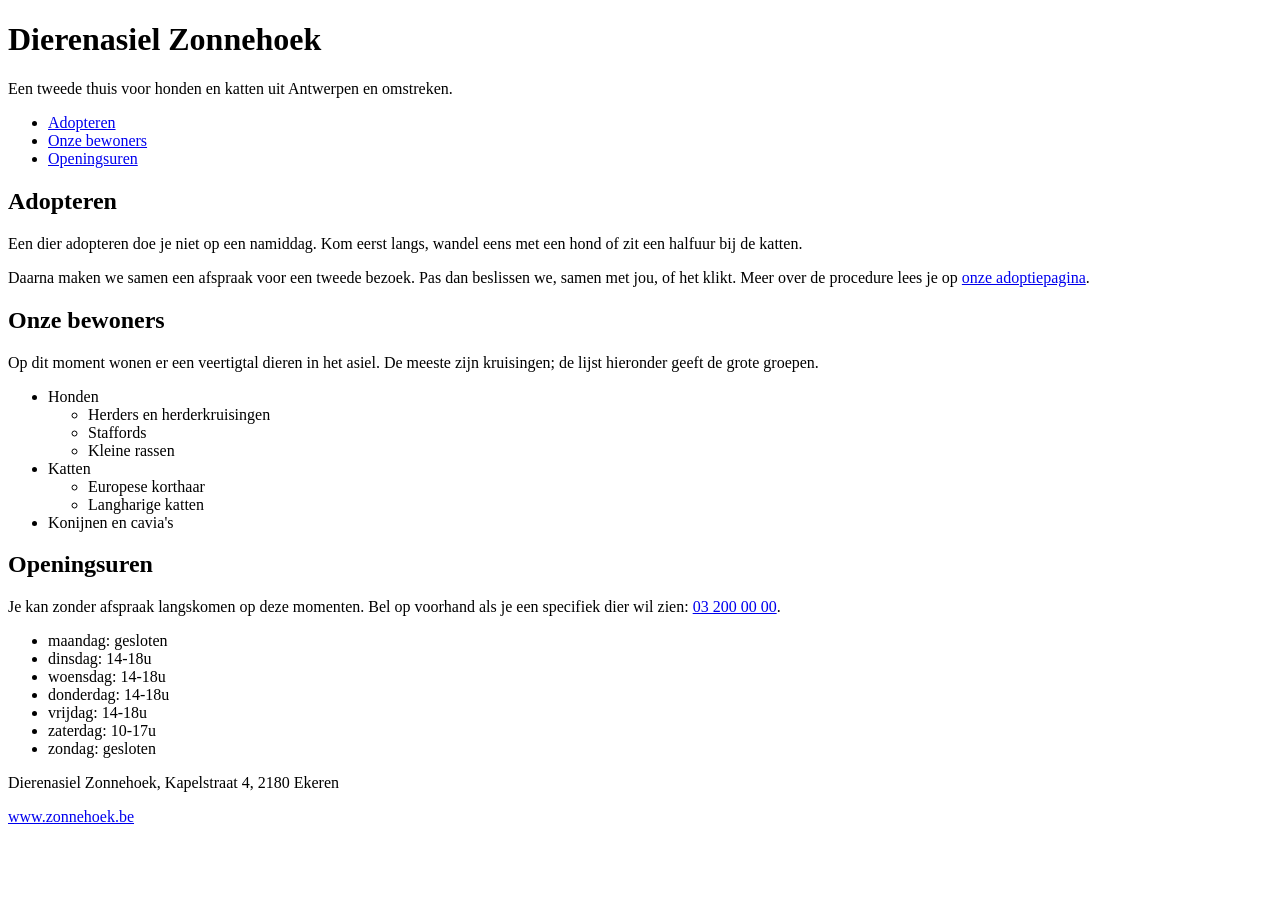
==== labo-02/selectors/index.html @ b2c71d64 "labo 02" ====
<!-- index.html - oefening 2: selectors. Wijzig dit bestand niet; alles wat je nodig hebt, staat erin. -->
<!doctype html>
<html lang="nl">
  <head>
    <meta charset="utf-8">
    <meta name="viewport" content="width=device-width, initial-scale=1">
    <title>Dierenasiel Zonnehoek</title>
    <link rel="stylesheet" href="css/stijl.css">
  </head>
  <body>
    <header>
      <h1>Dierenasiel Zonnehoek</h1>
      <p class="slogan">Een tweede thuis voor honden en katten uit Antwerpen en omstreken.</p>
      <nav>
        <ul>
          <li><a href="#adopteren">Adopteren</a></li>
          <li><a href="#rassen">Onze bewoners</a></li>
          <li><a href="#uren">Openingsuren</a></li>
        </ul>
      </nav>
    </header>

    <main>
      <article>
        <h2 id="adopteren">Adopteren</h2>
        <p class="intro">Een dier adopteren doe je niet op een namiddag. Kom eerst langs, wandel eens met een hond of zit een halfuur bij de katten.</p>
        <p>Daarna maken we samen een afspraak voor een tweede bezoek. Pas dan beslissen we, samen met jou, of het klikt. Meer over de procedure lees je op <a href="https://www.zonnehoek.be/adoptie">onze adoptiepagina</a>.</p>

        <h2 id="rassen">Onze bewoners</h2>
        <p>Op dit moment wonen er een veertigtal dieren in het asiel. De meeste zijn kruisingen; de lijst hieronder geeft de grote groepen.</p>
        <ul class="rassen">
          <li>Honden
            <ul>
              <li>Herders en herderkruisingen</li>
              <li>Staffords</li>
              <li>Kleine rassen</li>
            </ul>
          </li>
          <li>Katten
            <ul>
              <li>Europese korthaar</li>
              <li>Langharige katten</li>
            </ul>
          </li>
          <li>Konijnen en cavia's</li>
        </ul>

        <h2 id="uren">Openingsuren</h2>
        <p>Je kan zonder afspraak langskomen op deze momenten. Bel op voorhand als je een specifiek dier wil zien: <a href="tel:+3232000000">03 200 00 00</a>.</p>
        <ul class="uren">
          <li>maandag: gesloten</li>
          <li>dinsdag: 14-18u</li>
          <li>woensdag: 14-18u</li>
          <li>donderdag: 14-18u</li>
          <li>vrijdag: 14-18u</li>
          <li>zaterdag: 10-17u</li>
          <li>zondag: gesloten</li>
        </ul>
      </article>
    </main>

    <footer>
      <p>Dierenasiel Zonnehoek, Kapelstraat 4, 2180 Ekeren</p>
      <p><a href="https://www.zonnehoek.be">www.zonnehoek.be</a></p>
    </footer>
  </body>
</html>
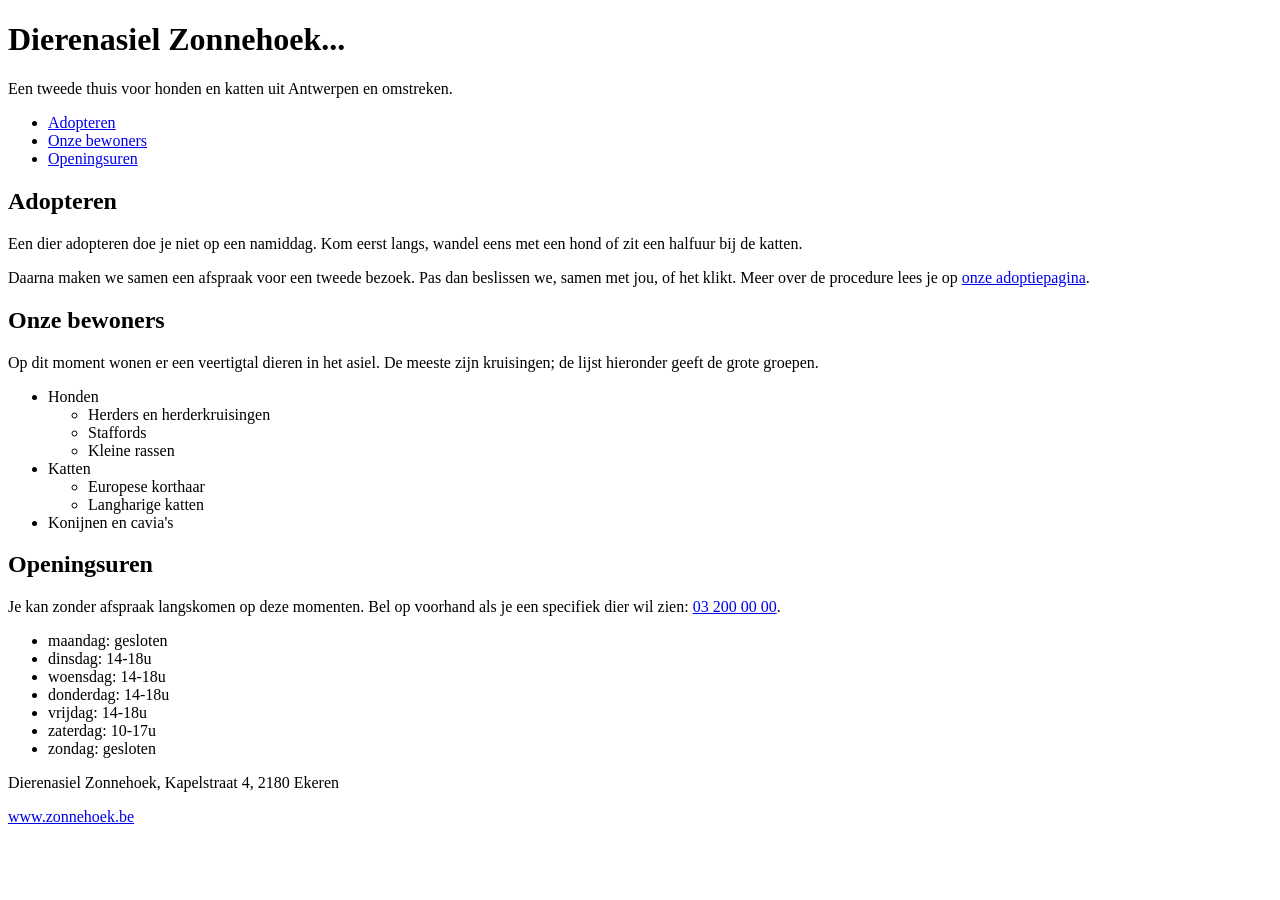
==== commit 56e532a6: "typo" ====
--- a/labo-02/selectors/index.html
+++ b/labo-02/selectors/index.html
@@ -9,7 +9,7 @@
   </head>
   <body>
     <header>
-      <h1>Dierenasiel Zonnehoek</h1>
+      <h1>Dierenasiel Zonnehoek...</h1>
       <p class="slogan">Een tweede thuis voor honden en katten uit Antwerpen en omstreken.</p>
       <nav>
         <ul>
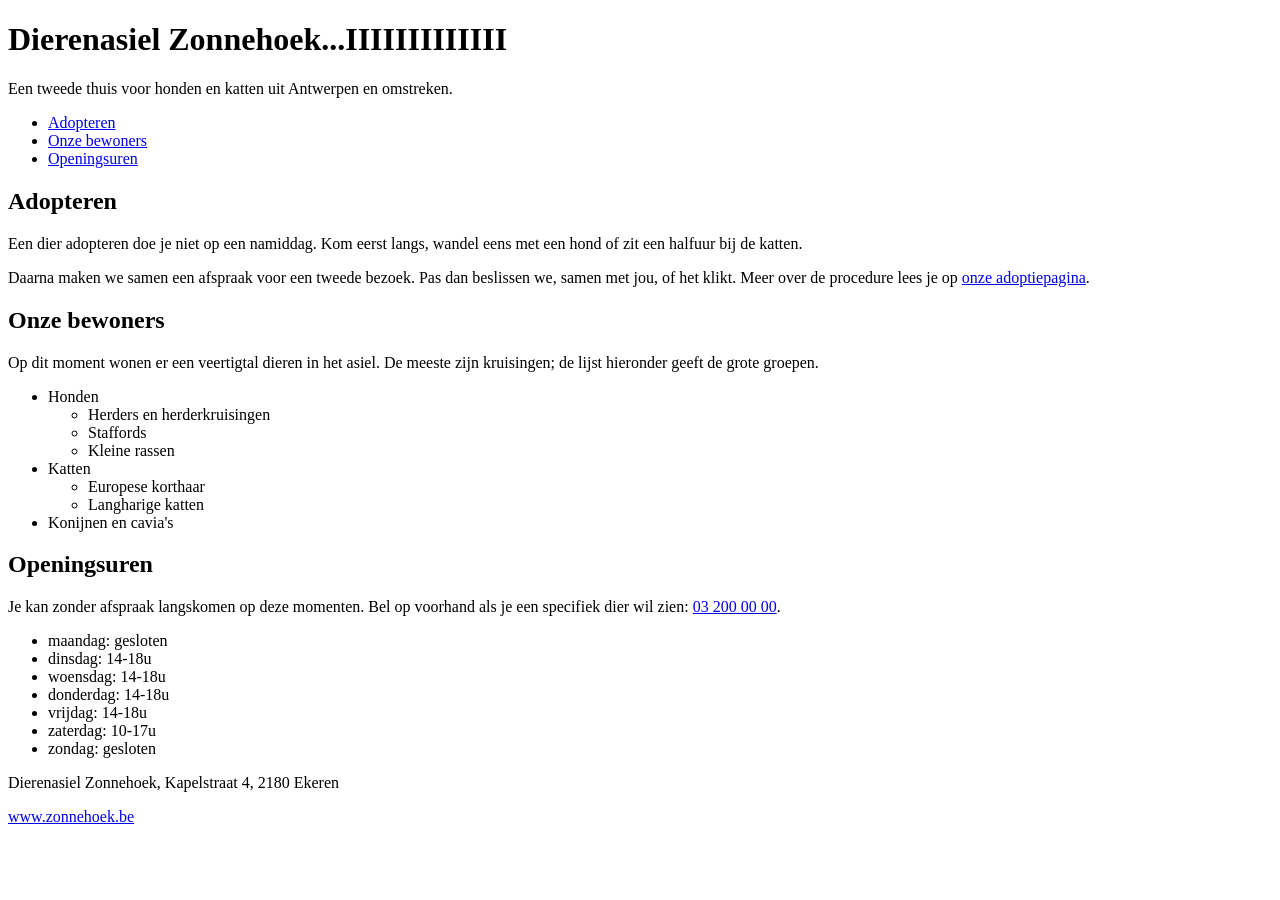
==== commit d41335f8: "typo" ====
--- a/labo-02/selectors/index.html
+++ b/labo-02/selectors/index.html
@@ -9,7 +9,7 @@
   </head>
   <body>
     <header>
-      <h1>Dierenasiel Zonnehoek...</h1>
+      <h1>Dierenasiel Zonnehoek...IIIIIIIIIIIII</h1>
       <p class="slogan">Een tweede thuis voor honden en katten uit Antwerpen en omstreken.</p>
       <nav>
         <ul>
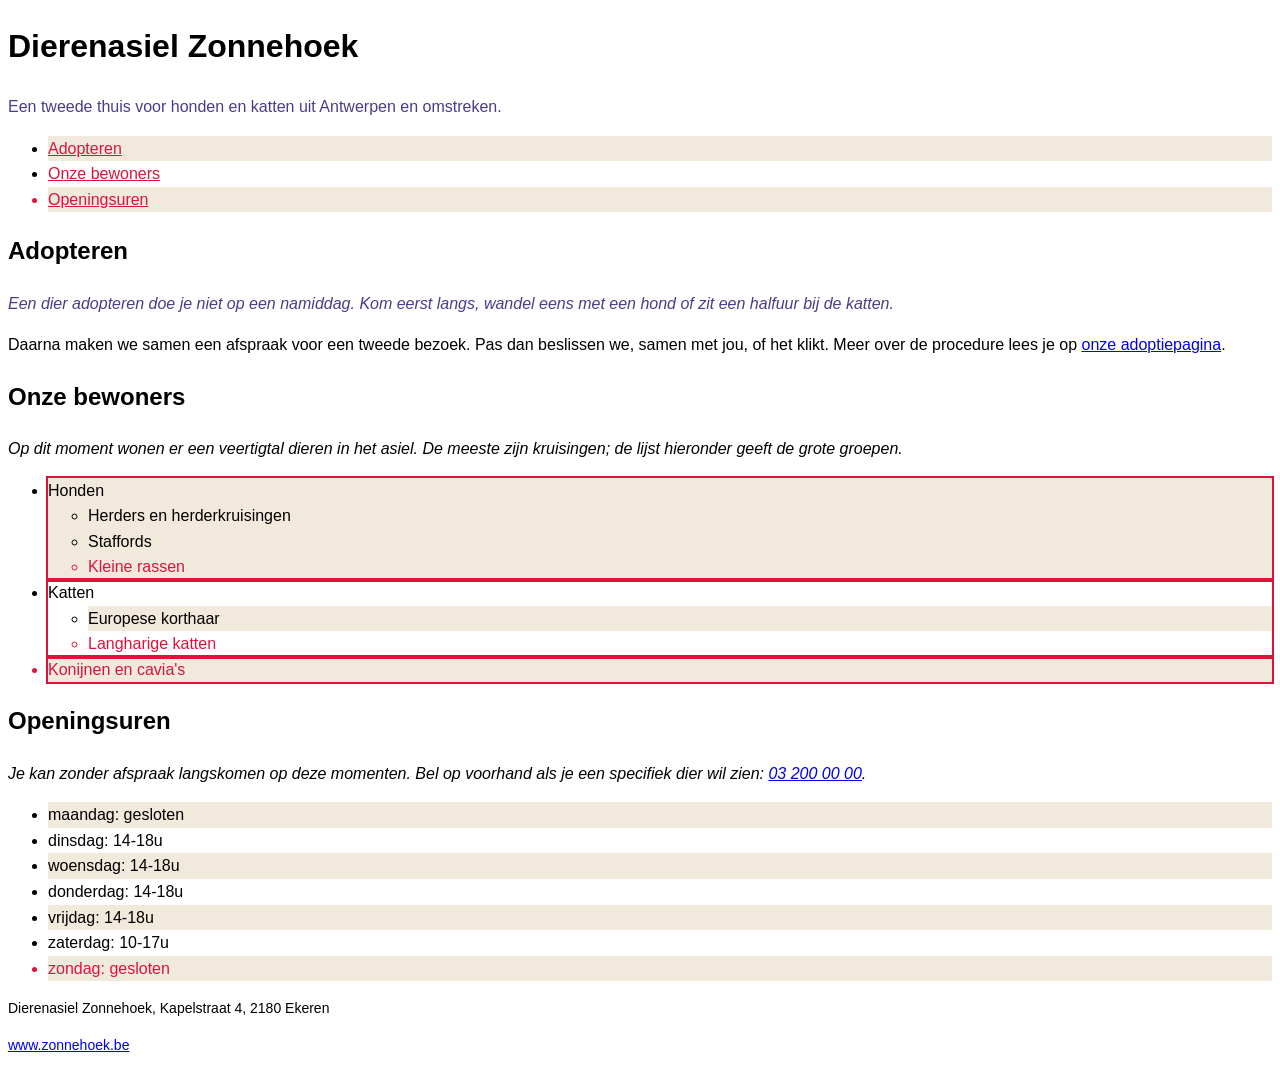
==== commit ce7326ea: "labo3" ====
--- a/labo-02/selectors/index.html
+++ b/labo-02/selectors/index.html
@@ -9,7 +9,7 @@
   </head>
   <body>
     <header>
-      <h1>Dierenasiel Zonnehoek...IIIIIIIIIIIII</h1>
+      <h1>Dierenasiel Zonnehoek</h1>
       <p class="slogan">Een tweede thuis voor honden en katten uit Antwerpen en omstreken.</p>
       <nav>
         <ul>
--- a/labo-02/selectors/css/stijl.css
+++ b/labo-02/selectors/css/stijl.css
@@ -0,0 +1,68 @@
+/* stijl.css - oefening 2: selectors schrijven en lezen */
+
+/* Schrijf onder elke opdracht de regel met de selector die precies die
+   elementen raakt. Gebruik de declaratie die erbij staat, zodat je in de
+   browser meteen ziet wat je raakte. Voeg niets toe aan index.html. */
+
+body {
+  font-family: Verdana, sans-serif;
+  line-height: 1.6;
+}
+
+/* 1. alle links in de navigatie -> color: crimson; */
+nav a {
+      color: crimson;
+}
+
+/* 2. alleen de paragrafen in de footer -> font-size: 0.875rem; */
+footer p {
+      font-size: 0.875rem;
+}
+
+/* 3. alleen de lijstitems van het BUITENSTE niveau in de lijst met de class
+      rassen (dus niet de items van de binnenlijsten) -> outline: 2px solid crimson;
+      (outline tekent een kader rond precies het element dat je raakte; de
+      property zelf komt in hoofdstuk 3) */
+
+.rassen > li {
+      outline: 2px solid crimson;
+}
+/* 4. de paragraaf die onmiddellijk na elke h2 komt -> font-style: italic; */
+h2 + p {
+      font-style: italic
+}
+
+/* 5. elk oneven item in de lijst met openingsuren -> background-color: #f1e9dc; */
+li:nth-child(odd){
+      background-color: #f1e9dc;
+}
+
+/* 6. het laatste item in de lijst met openingsuren -> color: crimson; */
+li:last-child{
+      color: crimson;
+}
+
+/* 7. de slogan en de intro tegelijk, in één regel -> color: darkslateblue; */
+.slogan, .intro{
+      color: darkslateblue;
+}
+
+/* 8. elke link in main wanneer de muis erover gaat OF wanneer ze focus heeft
+      -> background-color: yellow; */
+a:hover main a, a:focus main a{
+      background-color: yellow;
+}
+
+
+/* ---- Lezen: welke elementen raken deze vijf selectors? Schrijf het antwoord
+   in één zin per selector in README.md. Verander hier niets. ---- */
+
+/* a. header nav ul li a */
+/* b. article > p */
+/* c. .uren li:nth-child(3) */
+/* d. h2 ~ p */
+/* e. .rassen li:first-child */
+
+
+/* CSS Diner */
+/* Specificity calculator */
